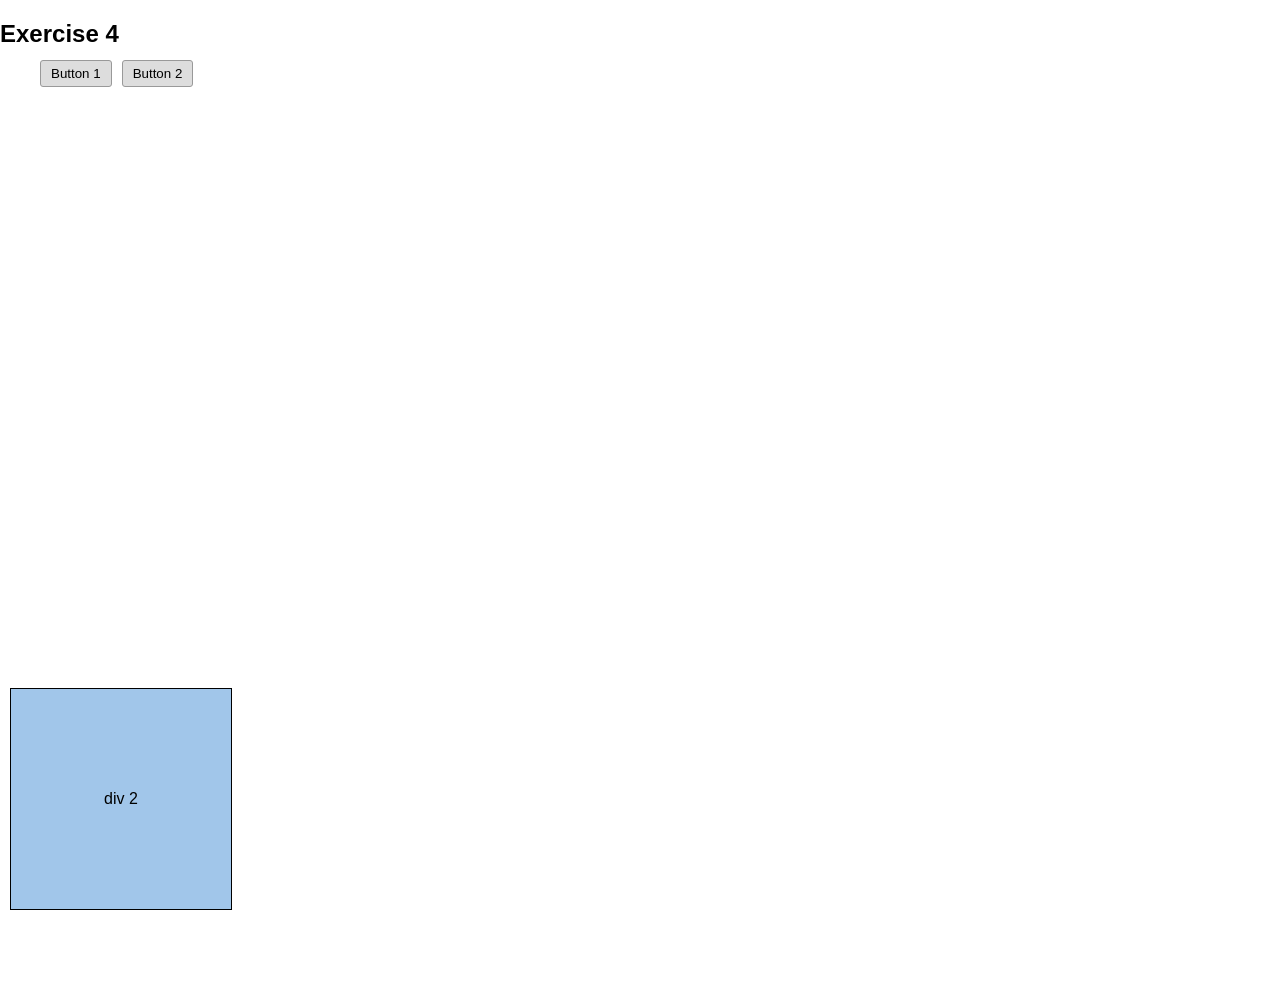
==== exercise-4/E4/index.html @ e79046b4 "Add files via upload" ====
<!DOCTYPE html>
<html lang="en">
<head>
    <meta charset="UTF-8">
    <meta name="viewport" content="width=device-width, initial-scale=1.0">
    <title>Exercise 4</title>
    <link rel="stylesheet" href="style.css">
    <script src="script.js" defer></script>
</head>
<body>
   
        <h2>Exercise 4</h2>
        <br>
        <br>
        <div class="buttons">
            <button id="button-1" onclick="toggleDiv1()">Button 1</button>
            <button id="button-2">Button 2</button>
        </div>
        <div class="div-container">
            <div id="div-1" class="div1 hidden">
                <p>div 1</p>
                <style>
                    .div-container {
                        display: flex;
                        justify-content: center;
                        align-items: center;
                        height: 100vh;
                    }
                    .div1, .div2 {
                        display: flex;
                        justify-content: center;
                        align-items: center;
                        width: 200px;
                        height: 200px;
                        border: 1px solid black;
                        margin: 10px;
                    }
                    .hidden {
                        display: none;
                    }
                </style>
            </div>
            <div id="div-2" class="div2">
                <p>div 2</p>
            </div>
        </div>
    

</body>
</html>
---- exercise-4/E4/style.css ----
body {
        font-family: Arial, sans-serif;
        margin: 0;
        padding: 0;
        position: relative;
        height: 100vh;
}


.buttons {
    display: flex;
    gap: 10px;
    margin-bottom: 10px;
    position: absolute;
    top: 40px;
    left: 40px;
  
}
button {
    padding: 5px 10px;
    background-color: #ddd;
    border: 1px solid #999;
    border-radius: 3px;
    cursor: pointer;
}
.div1, .div2 {
    background-color: #a1c6ea;
    justify-content: center;
    align-items: center;
    display: flex;
}
.div1 {
    width: 400px;
    height: 300px;
    position: absolute;
    top: 80px;
    right: 50px;
    border: #000;
    padding: 10px;
   
}
.div2 {
    width: 100%;
    height: 80px;
    position: absolute;
    bottom: 0;
    left: 0;
    padding: 10px;
}
.hidden {
    display: none;
}
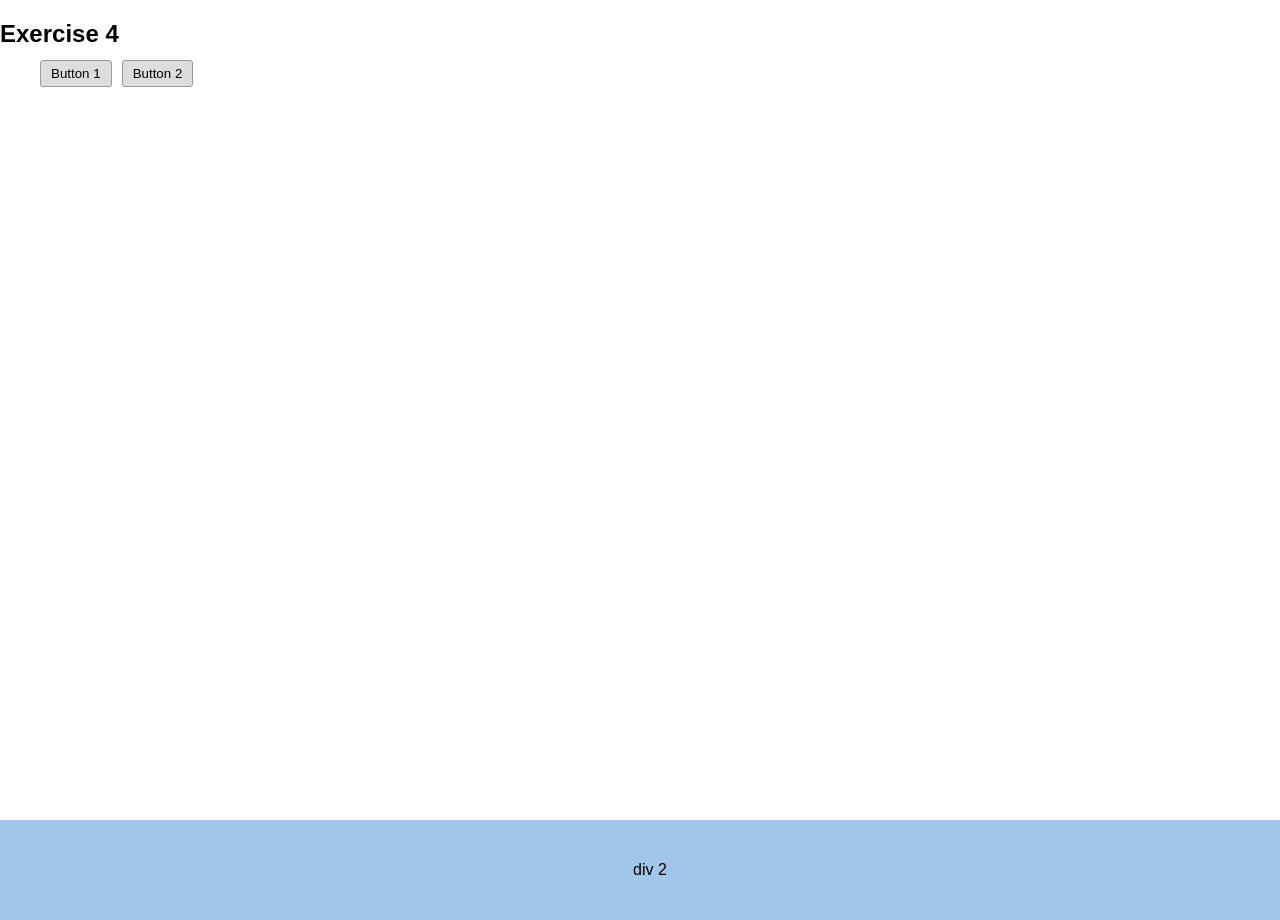
==== commit 6e2a9da2: "Add files via upload" ====
--- a/exercise-4/E4/index.html
+++ b/exercise-4/E4/index.html
@@ -19,25 +19,7 @@
         <div class="div-container">
             <div id="div-1" class="div1 hidden">
                 <p>div 1</p>
-                <style>
-                    .div-container {
-                        display: flex;
-                        justify-content: center;
-                        align-items: center;
-                        height: 100vh;
-                    }
-                    .div1, .div2 {
-                        display: flex;
-                        justify-content: center;
-                        align-items: center;
-                        width: 200px;
-                        height: 200px;
-                        border: 1px solid black;
-                        margin: 10px;
-                    }
-                    .hidden {
-                        display: none;
-                    }
+            
                 </style>
             </div>
             <div id="div-2" class="div2">
